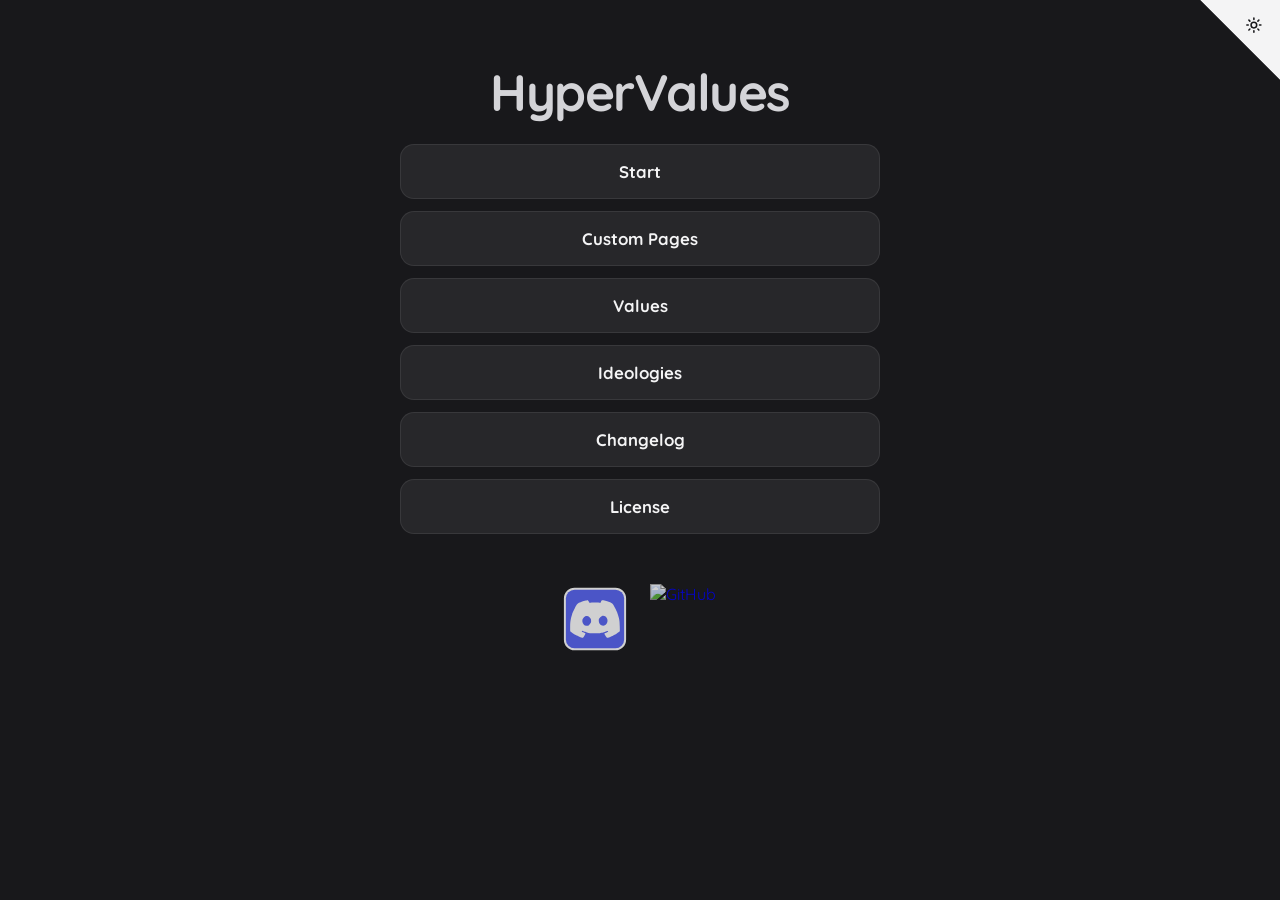
==== index.html @ 56430516 "Add files via upload" ====
<!DOCTYPE html>
<html lang="en">
<head>
    <meta charset="UTF-8">
    <meta name="viewport" content="width=device-width, initial-scale=1.0">
    <title>HyperValues</title>
    <link rel="stylesheet" href="style.css">
    <link rel="icon" type="image/svg+xml" href="icon.svg">
    <script src="theme.js"></script>
    <script src="pack.js"></script>
</head>
<body>
    <button class="theme-toggle-corner" onclick="toggleTheme()" aria-label="Toggle light/dark mode">
        <svg width="80" height="80" viewBox="0 0 250 250" aria-hidden="true">
            <path d="M0,0 L250,250 L250,0 Z"></path>
            <g class="icon-sun" transform="translate(142, 52) scale(2.2)">
                <circle cx="12" cy="12" r="4"></circle>
                <path d="M12 2v2M12 20v2M4.93 4.93l1.41 1.41M17.66 17.66l1.41 1.41M2 12h2M20 12h2M6.34 17.66l-1.41 1.41M19.07 4.93l-1.41 1.41"></path>
            </g>
            <g class="icon-moon" transform="translate(142, 52) scale(2.2)">
                <path d="M12 3a6 6 0 0 0 9 9 9 9 0 1 1-9-9Z"></path>
            </g>
        </svg>
    </button>

    <div class="main-container">
        <h1>HyperValues</h1>
        <div id="buttons">
            <button onclick="location.href='Instruction.html'">Start</button>
            <button onclick="HVPack.setCustom(true); location.href='results.html'">Custom Pages</button>
            <button onclick="location.href='values.html'">Values</button>
            <button onclick="location.href='ideologies.html'">Ideologies</button>
            <button onclick="location.href='changelog.html'">Changelog</button>
            <button onclick="location.href='licpage.html'">License</button>
        </div>

        <div class="footer-icons">
            <a href="https://discord.gg/Ba9Av3WSeG" target="_blank" rel="noopener noreferrer" title="Discord" class="footer-icon-link">
                <img src="discord.svg" alt="Discord" class="footer-icon">
            </a>
            <a href="https://github.com/hyperzen2773/hypervalues" target="_blank" rel="noopener noreferrer" title="GitHub" class="footer-icon-link">
                <img src="github.svg" alt="GitHub" class="footer-icon">
            </a>
        </div>
    </div>
</body>
</html>
---- style.css ----
@import url('https://fonts.googleapis.com/css2?family=Quicksand:wght@300;500;700&display=swap');

:root {
    --bg-color: #18181b;
    --card-bg: #27272a;
    --text-primary: #f4f4f5;
    --text-dim: #a1a1aa;
    --accent-primary: #d4d4d8;
    --accent-soft: #71717a;
    --border-color: rgba(255, 255, 255, 0.08);
    --card-border: rgba(255, 255, 255, 0.05);
    --radius-lg: 28px;
    --radius-sm: 14px;
    --soft-shadow: 0 10px 40px rgba(0, 0, 0, 0.4);
    --hover-shadow: rgba(255, 255, 255, 0.1);
    --corner-fill: #f4f4f5;
    --corner-color: #18181b;
    --smooth-transition: all 0.35s cubic-bezier(0.23, 1, 0.32, 1);
}

[data-theme="light"] {
    --bg-color: #f4f4f6;
    --card-bg: #ffffff;
    --text-primary: #18181b;
    --text-dim: #71717a;
    --accent-primary: #27272a;
    --accent-soft: #e4e4e7;
    --border-color: rgba(0, 0, 0, 0.09);
    --card-border: rgba(0, 0, 0, 0.06);
    --soft-shadow: 0 10px 30px rgba(0, 0, 0, 0.06);
    --hover-shadow: rgba(0, 0, 0, 0.12);
    --corner-fill: #18181b;
    --corner-color: #f4f4f6;
}

.theme-toggle-corner {
    position: fixed;
    top: 0;
    right: 0;
    width: 80px;
    height: 80px;
    border: 0;
    background: transparent;
    cursor: pointer;
    z-index: 9999;
    padding: 0;
    line-height: 0;
    clip-path: polygon(0 0, 100% 0, 100% 100%);
    outline: none;
    -webkit-tap-highlight-color: transparent;
    user-select: none;
}

.theme-toggle-corner:focus,
.theme-toggle-corner:focus-visible,
.theme-toggle-corner:active {
    outline: none;
    box-shadow: none;
}

.theme-toggle-corner svg {
    width: 100%;
    height: 100%;
    fill: var(--corner-fill);
    color: var(--corner-color);
    transition: var(--smooth-transition);
}

.theme-toggle-corner:hover svg {
    transform: scale(1.06);
}

.theme-toggle-corner .icon-sun,
.theme-toggle-corner .icon-moon {
    fill: none;
    stroke: currentColor;
    stroke-width: 2.2;
    stroke-linecap: round;
    stroke-linejoin: round;
}

.theme-toggle-corner .icon-sun {
    display: block;
}
.theme-toggle-corner .icon-moon {
    display: none;
}

[data-theme="light"] .theme-toggle-corner .icon-sun {
    display: none;
}
[data-theme="light"] .theme-toggle-corner .icon-moon {
    display: block;
}

body {
    margin: 0;
    padding: 0;
    min-height: 100vh;
    font-family: 'Quicksand', sans-serif;
    background-color: var(--bg-color);
    color: var(--text-primary);
    display: flex;
    flex-direction: column;
    align-items: center;
}

.main-container {
    width: 100%;
    max-width: 1200px;
    min-height: 100vh;
    padding: 60px 24px;
    box-sizing: border-box;
    display: flex;
    flex-direction: column;
    align-items: center;
}

.title-container {
    display: flex;
    align-items: center;
    gap: 10px;
    margin-bottom: 15px;
}

h1 {
    font-weight: 700;
    font-size: 3.2rem;
    margin: 0;
    color: var(--accent-primary);
    letter-spacing: -1.5px;
    text-align: center;
}

.version-icon {
    width: 30px;
    height: auto;
    opacity: 0.3;
    filter: grayscale(1);
}

.question-container {
    min-height: 140px;
    margin-bottom: 20px;
    display: flex;
    align-items: center;
    justify-content: center;
    width: 100%;
}

#question {
    background-color: var(--card-bg);
    padding: 35px 50px;
    border-radius: var(--radius-lg);
    font-size: 1.4rem;
    font-weight: 500;
    line-height: 1.5;
    box-shadow: var(--soft-shadow);
    max-width: 800px;
    border: 1px solid var(--card-border);
    text-align: center;
}

button {
    padding: 16px 24px;
    background-color: var(--card-bg);
    border: 1px solid var(--border-color);
    border-radius: var(--radius-sm);
    color: var(--text-primary);
    font-family: inherit;
    font-size: 1.05rem;
    font-weight: 700;
    cursor: pointer;
    transition: var(--smooth-transition);
}

button:hover {
    background-color: var(--text-primary);
    color: var(--bg-color);
    transform: translateY(-2px);
    box-shadow: 0 5px 15px var(--hover-shadow);
}

.description-box {
    background-color: var(--card-bg);
    padding: 14px 24px;
    border-radius: var(--radius-lg);
    text-align: left;
    line-height: 1.7;
    border: 1px solid var(--card-border);
    width: 100%;
    max-width: 800px;
    box-sizing: border-box;
    align-self: center;
    margin-top: 10px;
}

.license-bubble {
    background-color: var(--card-bg);
    color: var(--text-primary);
    width: 90%;
    max-width: 800px;
    height: auto;
    max-height: 60vh;
    padding: 30px;
    border-radius: var(--radius-lg);
    overflow-y: auto;
    border: 1px solid var(--card-border);
    margin-top: 20px;
    margin-bottom: 20px;
}

#buttons {
    display: flex;
    flex-direction: column;
    gap: 12px;
    width: 100%;
    max-width: 480px;
    margin-top: 20px;
    margin-bottom: 50px;
}

.button-container {
    display: flex;
    flex-direction: column;
    align-items: center;
    gap: 15px;
    margin-top: 20px;
    margin-bottom: 40px;
    width: 100%;
}

.button-container button {
    width: auto;
    min-width: 220px;
    max-width: 400px;
    text-align: center;
}

#buttons.multi-column {
    display: flex;
    flex-direction: column;
    max-width: 480px;
    gap: 12px;
}

.values-flex-container {
    display: flex;
    justify-content: flex-start;
    flex-wrap: wrap;
    gap: 28px 20px;
    margin-top: 20px;
    width: 100%;
    box-sizing: border-box;
}

#ideologies-container .values-flex-container {
    display: flex;
    flex-wrap: wrap;
    justify-content: flex-start;
    gap: 12px;
    margin-top: 15px;
}

.result-item {
    display: flex;
    flex-direction: column;
    align-items: center;
    justify-content: flex-start;
    width: 140px;
    min-width: 0;
    box-sizing: border-box;
    transition: var(--smooth-transition);
}

.result-icon {
    width: 90px;
    height: 90px;
    margin-bottom: 10px;
    flex-shrink: 0;
    filter: drop-shadow(0 5px 15px rgba(0, 0, 0, 0.3));
    transition: var(--smooth-transition);
}

.result-item:hover .result-icon {
    transform: scale(1.08);
}

.result-text {
    font-size: 0.82rem;
    font-weight: 700;
    line-height: 1.25;
    color: var(--text-dim);
    text-transform: uppercase;
    text-align: center;
    width: 100%;
    margin: 0;
    padding: 0 4px;
    box-sizing: border-box;
    overflow-wrap: anywhere;
    word-break: normal;
    hyphens: auto;
}

.label-bubble {
    display: inline-block;
    padding: 14px 40px;
    border-radius: 50px;
    font-weight: 700;
    font-size: 1.8rem;
    color: #ffffff;
    margin: 15px 0;
    box-shadow: 0 4px 20px rgba(0, 0, 0, 0.3);
    transition: var(--smooth-transition);
    box-sizing: border-box;
}

#secondary-label {
    background-color: transparent !important;
    font-size: 1.1rem;
    margin-top: 10px;
    border: 2px solid;
    box-shadow: none;
}

.category-section {
    width: 100%;
    margin-bottom: 45px;
}

.category-title {
    font-size: 1.5rem;
    color: var(--accent-primary);
    margin-bottom: 20px;
    border-bottom: 1px solid var(--accent-soft);
    padding-bottom: 8px;
    text-align: left;
}

.desc-icon {
    width: 110px;
    height: 110px;
    margin-bottom: 15px;
    filter: drop-shadow(0 8px 16px rgba(0, 0, 0, 0.4));
    transition: var(--smooth-transition);
}

.desc-icon:hover {
    transform: scale(1.05);
}

.original-work-sign {
    display: none;
    text-align: center;
    margin: 0 auto;
    color: var(--text-primary);
    text-decoration: none;
    transition: var(--smooth-transition);
}

a:hover {
    color: var(--accent-primary);
    text-decoration: underline;
}

.version-text {
    font-size: 0.85rem;
    color: var(--text-dim);
    font-weight: 500;
    opacity: 0.6;
    margin-top: -5px;
}

.footer-icons {
    display: flex;
    justify-content: center;
    align-items: center;
    gap: 20px;
    margin-top: 0px;
}

.footer-icon-link {
    display: inline-flex;
    align-items: center;
    justify-content: center;
    text-decoration: none;
    transition: transform 0.2s ease, opacity 0.2s ease;
}

.footer-icon {
    width: 70px;
    height: 70px;
    opacity: 0.8;
    transition: opacity 0.2s ease, transform 0.2s ease;
}

.footer-icon-link:hover .footer-icon {
    opacity: 1;
    transform: scale(1.12);
}

/* Mobile */
@media (max-width: 800px) {
    #values-container .category-section .values-flex-container {
        display: grid;
        grid-template-columns: repeat(3, minmax(0, 1fr));
        gap: 24px 10px;
        width: 100%;
        max-width: 100%;
        margin: 15px 0 0;
        justify-items: center;
        box-sizing: border-box;
    }
    .result-item {
        width: 100% !important;
        max-width: 105px;
        min-width: 0;
        display: flex;
        flex-direction: column;
        align-items: center;
        justify-content: flex-start;
        box-sizing: border-box;
    }
    .result-icon {
        width: 70px;
        height: 70px;
        margin-bottom: 6px;
        flex-shrink: 0;
    }
    .result-text {
        font-size: 0.68rem;
        line-height: 1.2;
        margin: 0;
        padding: 0 2px;
        width: 100%;
        box-sizing: border-box;
        overflow-wrap: anywhere;
        word-break: normal;
        hyphens: auto;
    }
    #ideologies-container .values-flex-container {
        display: flex !important;
        flex-direction: row !important;
        flex-wrap: wrap !important;
        justify-content: flex-start !important;
        align-items: center !important;
        gap: 8px !important;
        width: 100% !important;
        max-width: 100% !important;
        margin: 15px 0 0 !important;
        box-sizing: border-box !important;
    }
    #ideologies-container .label-bubble {
        font-size: 0.88rem !important;
        padding: 8px 18px !important;
        margin: 3px !important;
        width: auto !important;
        max-width: 100% !important;
        display: inline-flex !important;
        align-items: center !important;
        justify-content: center !important;
        text-align: center !important;
        line-height: 1.3 !important;
        border-radius: 50px !important;
        box-sizing: border-box !important;
        overflow-wrap: break-word !important;
        word-break: normal !important;
        hyphens: auto !important;
    }
    .label-bubble {
        font-size: 0.85rem;
        padding: 8px 16px;
        margin: 4px;
        width: auto;
        max-width: 90%;
        box-sizing: border-box;
        text-align: center;
    }
    #label {
        font-size: 1.4rem !important;
        padding: 12px 28px !important;
        margin: 15px 0 8px 0 !important;
        display: inline-block;
    }
    #secondary-label {
        font-size: 0.95rem !important;
        padding: 8px 18px !important;
        margin-top: 8px !important;
        display: inline-block;
    }
    .button-container {
        align-items: center;
    }
    #ideology-title {
        font-size: 1.8rem;
        margin-bottom: 15px;
        padding: 0 10px;
    }
    .license-bubble {
        width: 100% !important;
        max-width: 100vw;
        box-sizing: border-box;
        padding: 20px !important;
        margin: 20px 0 !important;
        border-radius: var(--radius-sm);
        height: auto;
        max-height: 65vh;
    }
    #license-text {
        white-space: pre-wrap !important;
        word-wrap: break-word;
        font-size: 0.85rem;
    }
    .category-title {
        font-size: 1.2rem;
        text-align: left;
        width: 100%;
    }
}

/* ---------- Closest matches (results page) ---------- */
#closest-section {
    display: flex;
    flex-direction: column;
    align-items: center;
    width: 100%;
    margin-top: 4px;
}

.closest-heading {
    margin: 6px 0 4px;
    font-size: 0.8rem;
    font-weight: 700;
    letter-spacing: 0.06em;
    text-transform: uppercase;
    color: var(--text-dim);
}

#closest-list {
    display: flex;
    flex-direction: column;
    align-items: center;
    width: 100%;
}

/* Same look as the original "Next closest match": an outlined bubble in the ideology's color */
.closest-pill {
    display: inline-block;
    max-width: 100%;
    margin: 6px 0;
    padding: 14px 40px;
    border: 2px solid var(--pill-color, #7a7a7a);
    border-radius: 50px;
    background-color: transparent;
    color: var(--pill-color, #7a7a7a);
    font-size: 1.1rem;
    font-weight: 700;
    text-align: center;
    text-decoration: none;
    box-sizing: border-box;
    overflow-wrap: break-word;
    word-break: normal;
    hyphens: auto;
    transition: var(--smooth-transition);
}

.label-score,
.cp-score {
    white-space: nowrap;
}

.closest-pill:hover {
    color: var(--pill-color, #7a7a7a);
    text-decoration: none;
    filter: brightness(1.2);
}

@media (max-width: 800px) {
    .closest-pill {
        max-width: 90%;
        padding: 8px 18px;
        font-size: 0.95rem;
    }
}

/* ---------- Lists of values by category (results page and ideology page) ---------- */
.category-list {
    width: 100%;
}

#values-container .category-section {
    margin-bottom: 32px;
    scroll-margin-top: 12px;
}

.result-agree {
    margin: 2px 0 0;
    font-size: 0.8rem;
    font-weight: 700;
    line-height: 1.2;
    text-align: center;
    color: var(--text-dim);
}

.result-none {
    box-sizing: border-box;
    border: 2px dashed rgba(127, 127, 127, 0.55);
    border-radius: 50%;
    filter: none;
}

.result-none.add-icon {
    display: flex;
    align-items: center;
    justify-content: center;
}

.result-none.add-icon::before {
    content: "+";
    font-size: 2rem;
    line-height: 1;
    color: var(--text-dim);
}

/* ---------- Results page: your closest ideologies, below the list ---------- */
.results-panel {
    display: flex;
    flex-direction: column;
    align-items: center;
    width: 100%;
    margin: 4px 0 8px;
}

/* ---------- Ideology page: value sets, browsed with the arrows ---------- */
.iv-viewer {
    display: flex;
    flex-direction: column;
    align-items: center;
    width: 100%;
    margin: 14px 0 8px;
}

.iv-nav {
    display: flex;
    align-items: center;
    justify-content: center;
    gap: 14px;
}

.iv-arrow {
    flex: 0 0 auto;
    display: flex;
    align-items: center;
    justify-content: center;
    width: 44px;
    height: 44px;
    min-width: 0;
    padding: 0;
    border-radius: 50%;
    box-shadow: none;
    line-height: 1;
}

.iv-arrow::before {
    content: "";
    width: 10px;
    height: 10px;
    margin-left: 5px;
    border-left: 2px solid currentColor;
    border-bottom: 2px solid currentColor;
    transform: rotate(45deg);
}

.iv-arrow-next::before {
    margin-left: 0;
    margin-right: 5px;
    transform: rotate(225deg);
}

.iv-dots {
    display: flex;
    flex-wrap: wrap;
    justify-content: center;
    gap: 8px;
    max-width: 280px;
}

.iv-dot {
    width: 9px;
    height: 9px;
    min-width: 0;
    padding: 0;
    border: 0;
    border-radius: 50%;
    background-color: var(--text-dim);
    box-shadow: none;
    opacity: 0.4;
}

.iv-dot:hover {
    background-color: var(--text-dim);
    opacity: 0.8;
}

.iv-dot.active {
    background-color: var(--text-primary);
    opacity: 1;
}

.iv-caption {
    margin: 6px 0 22px;
    min-height: 1.2em;
    font-size: 0.78rem;
    color: var(--text-dim);
}

/* ---------- Value page: slider from -1 to +1 ---------- */
.value-edit {
    width: 100%;
    justify-content: center;
}

.slider-block {
    --thumb: 26px;
    --track: 44px;
    width: 100%;
    max-width: 520px;
    margin: 4px 0 10px;
}

.slider-readout {
    text-align: center;
    margin-bottom: 4px;
}

.slider-number {
    font-size: 1.8rem;
    font-weight: 700;
    line-height: 1.2;
}

.slider-word {
    min-height: 1.4em;
    font-size: 0.95rem;
    color: var(--text-dim);
}

.slider {
    position: relative;
    height: var(--track);
    width: 100%;
}

.slider-bar {
    position: absolute;
    left: calc(var(--thumb) / 2);
    right: calc(var(--thumb) / 2);
    top: 50%;
    height: 8px;
    transform: translateY(-50%);
    background-color: #ffffff;
    border: 1px solid rgba(127, 127, 127, 0.6);
    border-radius: 5px;
    box-sizing: border-box;
}

.slider input[type="range"] {
    position: absolute;
    inset: 0;
    width: 100%;
    height: 100%;
    margin: 0;
    padding: 0;
    background: transparent;
    -webkit-appearance: none;
    appearance: none;
    cursor: pointer;
    touch-action: pan-y;
}

.slider input[type="range"]::-webkit-slider-runnable-track {
    height: var(--track);
    background: transparent;
}

.slider input[type="range"]::-moz-range-track {
    height: var(--track);
    background: transparent;
}

.slider input[type="range"]::-webkit-slider-thumb {
    -webkit-appearance: none;
    width: var(--thumb);
    height: var(--thumb);
    margin-top: calc((var(--track) - var(--thumb)) / 2);
    border-radius: 50%;
    background: #ffffff;
    border: 2px solid #18181b;
    box-shadow: 0 1px 5px rgba(0, 0, 0, 0.45);
}

.slider input[type="range"]::-moz-range-thumb {
    width: var(--thumb);
    height: var(--thumb);
    box-sizing: border-box;
    border-radius: 50%;
    background: #ffffff;
    border: 2px solid #18181b;
    box-shadow: 0 1px 5px rgba(0, 0, 0, 0.45);
}

.slider input[type="range"]:focus-visible {
    outline: none;
}

.slider input[type="range"]:focus-visible::-webkit-slider-thumb {
    box-shadow: 0 0 0 3px var(--text-dim);
}

.slider input[type="range"]:focus-visible::-moz-range-thumb {
    box-shadow: 0 0 0 3px var(--text-dim);
}

.slider-labels {
    display: grid;
    grid-template-columns: repeat(3, 1fr);
    margin: 0 calc(var(--thumb) / 2);
    font-size: 0.85rem;
    line-height: 1.25;
    color: var(--text-dim);
}

.slider-labels span:nth-child(1) {
    text-align: left;
}

.slider-labels span:nth-child(2) {
    text-align: center;
}

.slider-labels span:nth-child(3) {
    text-align: right;
}

/* ---------- Wide screens: the lists use two columns, with room between them ---------- */
@media (min-width: 980px) {
    .category-list {
        display: grid;
        grid-template-columns: repeat(2, minmax(0, 1fr));
        column-gap: 64px;
        align-items: start;
    }
}

/* ---------- Phones and tablets ---------- */
@media (max-width: 800px) {
    .main-container {
        padding: 28px 16px;
    }

    .question-container {
        min-height: 0;
        margin-bottom: 14px;
    }

    #question {
        padding: 22px 20px;
        font-size: 1.15rem;
    }

    button {
        padding: 14px 18px;
        font-size: 1rem;
        line-height: 1.35;
    }

    #buttons {
        margin-top: 10px;
        margin-bottom: 30px;
    }

    .button-container button {
        min-width: min(220px, 100%);
    }
}

/* Touch screens: bigger slider, and no hover look left behind after a tap */
@media (pointer: coarse) {
    .slider-block {
        --thumb: 34px;
        --track: 56px;
    }
}

@media (hover: none) {
    button:hover {
        background-color: var(--card-bg);
        color: var(--text-primary);
        transform: none;
        box-shadow: none;
    }

    .result-item:hover .result-icon {
        transform: none;
    }
}

/* Download image: the button with the size menu next to it */
.download-row {
    display: flex;
    justify-content: center;
    align-items: stretch;
    gap: 10px;
    width: 100%;
}

.download-row select {
    padding: 0 12px;
    background-color: var(--card-bg);
    border: 1px solid var(--border-color);
    border-radius: var(--radius-sm);
    color: var(--text-primary);
    font-family: inherit;
    font-size: 1.05rem;
    font-weight: 700;
    cursor: pointer;
}

.download-note {
    margin: -5px 0 0;
    font-size: 0.8rem;
    color: var(--text-dim);
    text-align: center;
}

/* Custom mode: the bar on the results page and the list for picking a value */
.custom-bar {
    display: flex;
    flex-direction: column;
    gap: 8px;
    margin: 0 0 18px;
    padding: 12px 16px;
    border: 1px solid var(--accent-soft);
    border-radius: 16px;
    color: var(--text-primary);
    text-align: center;
}
.custom-bar-status { color: var(--text-dim); font-size: 0.95rem; overflow-wrap: anywhere; }
.custom-bar-row { display: flex; flex-wrap: wrap; justify-content: center; gap: 8px; }
.custom-bar-button {
    padding: 6px 14px;
    border: 1px solid var(--accent-soft);
    border-radius: 999px;
    background: transparent;
    color: var(--text-primary);
    font: inherit;
    font-size: 0.9rem;
    cursor: pointer;
}
.custom-bar-button:hover { background: var(--accent-soft); }
.pick-hint { color: var(--text-dim); text-align: center; margin: 0 0 12px; }

/* The editor of Custom Pages */
.editor { max-width: 900px; }
.editor-tabs { display: flex; flex-wrap: wrap; justify-content: center; gap: 8px; margin: 0 0 12px; }
.editor-tab, .editor-button {
    padding: 8px 16px;
    border: 1px solid var(--accent-soft);
    border-radius: 999px;
    background: transparent;
    color: var(--text-primary);
    font: inherit;
    font-size: 0.95rem;
    cursor: pointer;
}
.editor-tab-on { background: var(--accent-soft); }
.editor-button:hover, .editor-tab:hover { background: var(--accent-soft); }
.editor-small { padding: 3px 10px; font-size: 0.8rem; }
.editor-status { min-height: 1.4em; margin: 0 0 8px; text-align: center; color: var(--text-dim); }
.editor-status-bad { color: #d6453d; }
.editor-row { display: flex; flex-wrap: wrap; align-items: center; justify-content: center; gap: 8px; margin: 10px 0; }
.editor-input {
    padding: 8px 12px;
    border: 1px solid var(--accent-soft);
    border-radius: 12px;
    background: transparent;
    color: var(--text-primary);
    font: inherit;
    min-width: 0;
    max-width: 100%;
}
.editor-textarea { width: 100%; box-sizing: border-box; resize: vertical; }
.editor-color { width: 56px; height: 36px; padding: 0; border: 1px solid var(--accent-soft); border-radius: 8px; background: transparent; }
.editor-form { display: flex; flex-direction: column; gap: 10px; margin: 12px 0; padding: 14px; border: 1px solid var(--accent-soft); border-radius: 16px; text-align: left; }
.editor-field { display: flex; flex-direction: column; gap: 4px; }
.editor-field-label { color: var(--text-dim); font-size: 0.85rem; }
.editor-item { display: flex; flex-wrap: wrap; align-items: center; gap: 8px; padding: 8px 4px; border-bottom: 1px solid var(--border-color); text-align: left; }
.editor-item-name { flex: 1 1 200px; overflow-wrap: anywhere; }
.editor-actions { display: flex; gap: 6px; }
.editor-removed { opacity: 0.45; text-decoration: line-through; }
.editor-badge { padding: 1px 8px; border: 1px solid var(--accent-soft); border-radius: 999px; color: var(--text-dim); font-size: 0.75rem; }
.editor-note { color: var(--text-dim); font-size: 0.9rem; text-align: left; }
.editor-cat { margin: 18px 0 6px; text-align: left; }
.editor-title { margin: 14px 0 8px; padding-left: 12px; text-align: left; }
.editor-bubbles { display: flex; flex-wrap: wrap; gap: 8px; }
.editor-bubble { padding: 6px 14px; border: 0; border-radius: 999px; color: #fff; font: inherit; font-size: 0.9rem; cursor: pointer; text-shadow: 0 1px 2px rgba(0, 0, 0, 0.45); }
.editor-stance { display: grid; grid-template-columns: minmax(120px, 1fr) minmax(120px, 2fr) 54px auto; align-items: center; gap: 10px; padding: 4px 2px; opacity: 0.7; text-align: left; }
.editor-has-stance { opacity: 1; }
.editor-stance-name { overflow-wrap: anywhere; font-size: 0.92rem; }
.editor-range { width: 100%; }
.editor-readout { text-align: right; font-variant-numeric: tabular-nums; }
@media (max-width: 560px) {
    .editor-stance { grid-template-columns: 1fr 54px auto; }
    .editor-stance-name { grid-column: 1 / -1; }
}
.editor-icon { width: 30px; height: 30px; border-radius: 50%; object-fit: cover; flex: 0 0 auto; }
.editor-letter { display: inline-flex; align-items: center; justify-content: center; background: #8b949e; color: #fff; font-weight: 700; font-size: 0.85rem; }
.editor-icon-preview { width: 56px; height: 56px; border-radius: 50%; object-fit: cover; }
.editor-file { max-width: 100%; font: inherit; font-size: 0.85rem; color: var(--text-primary); }
.editor-question { margin: 12px 0; padding: 12px; border: 1px solid var(--accent-soft); border-radius: 16px; text-align: left; }
.editor-question-head { justify-content: flex-start; margin: 0 0 8px; }
.editor-question-head .editor-actions { margin-left: auto; }
.editor-option { display: grid; grid-template-columns: minmax(120px, 2fr) auto minmax(120px, 2fr) auto; align-items: center; gap: 8px; margin: 6px 0; }
.editor-arrow { color: var(--text-dim); }
.editor-target { width: 100%; }
@media (max-width: 560px) {
    .editor-option { grid-template-columns: 1fr auto; }
    .editor-option .editor-arrow { display: none; }
    .editor-option .editor-target { grid-column: 1 / -1; }
}
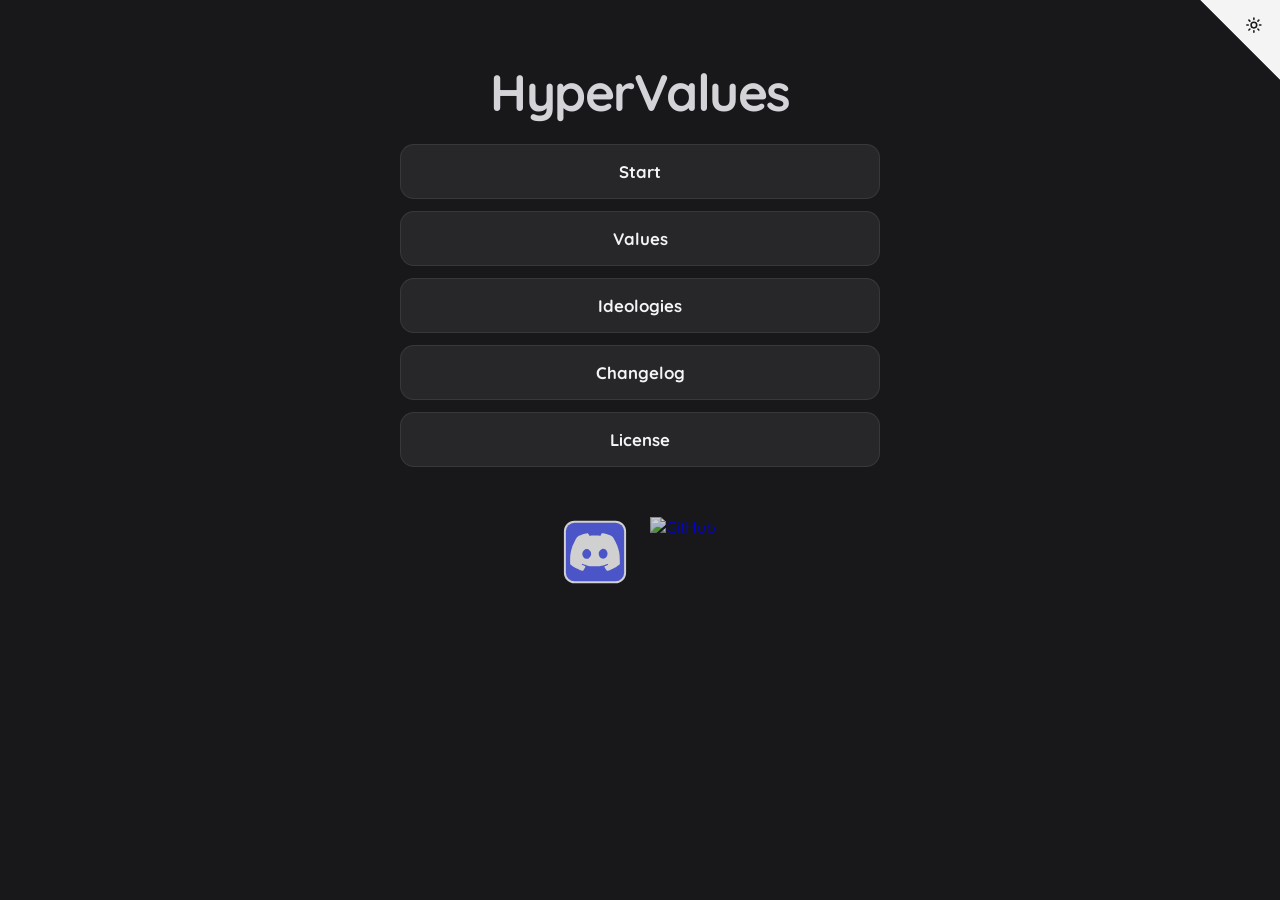
==== commit a6459379: "Update questions, containment icon and diagnostics" ====
--- a/index.html
+++ b/index.html
@@ -3,11 +3,10 @@
 <head>
     <meta charset="UTF-8">
     <meta name="viewport" content="width=device-width, initial-scale=1.0">
-    <title>HyperValues</title>
+    <title>HyperValuesReWorked</title>
     <link rel="stylesheet" href="style.css">
     <link rel="icon" type="image/svg+xml" href="icon.svg">
     <script src="theme.js"></script>
-    <script src="pack.js"></script>
 </head>
 <body>
     <button class="theme-toggle-corner" onclick="toggleTheme()" aria-label="Toggle light/dark mode">
@@ -27,7 +26,6 @@
         <h1>HyperValues</h1>
         <div id="buttons">
             <button onclick="location.href='Instruction.html'">Start</button>
-            <button onclick="HVPack.setCustom(true); location.href='results.html'">Custom Pages</button>
             <button onclick="location.href='values.html'">Values</button>
             <button onclick="location.href='ideologies.html'">Ideologies</button>
             <button onclick="location.href='changelog.html'">Changelog</button>
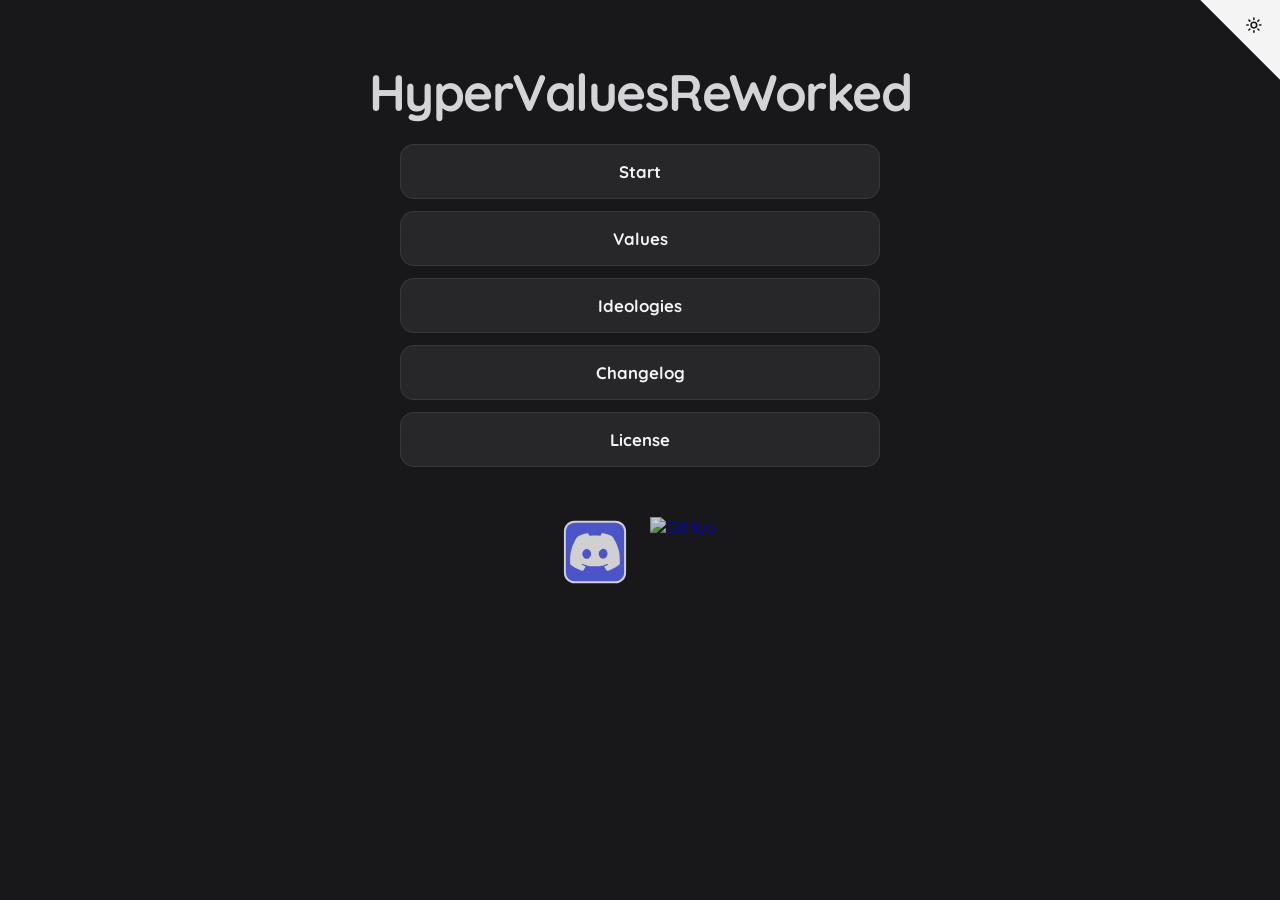
==== commit 959598e3: "Update index page" ====
--- a/index.html
+++ b/index.html
@@ -23,7 +23,7 @@
     </button>
 
     <div class="main-container">
-        <h1>HyperValues</h1>
+        <h1>HyperValuesReWorked</h1>
         <div id="buttons">
             <button onclick="location.href='Instruction.html'">Start</button>
             <button onclick="location.href='values.html'">Values</button>
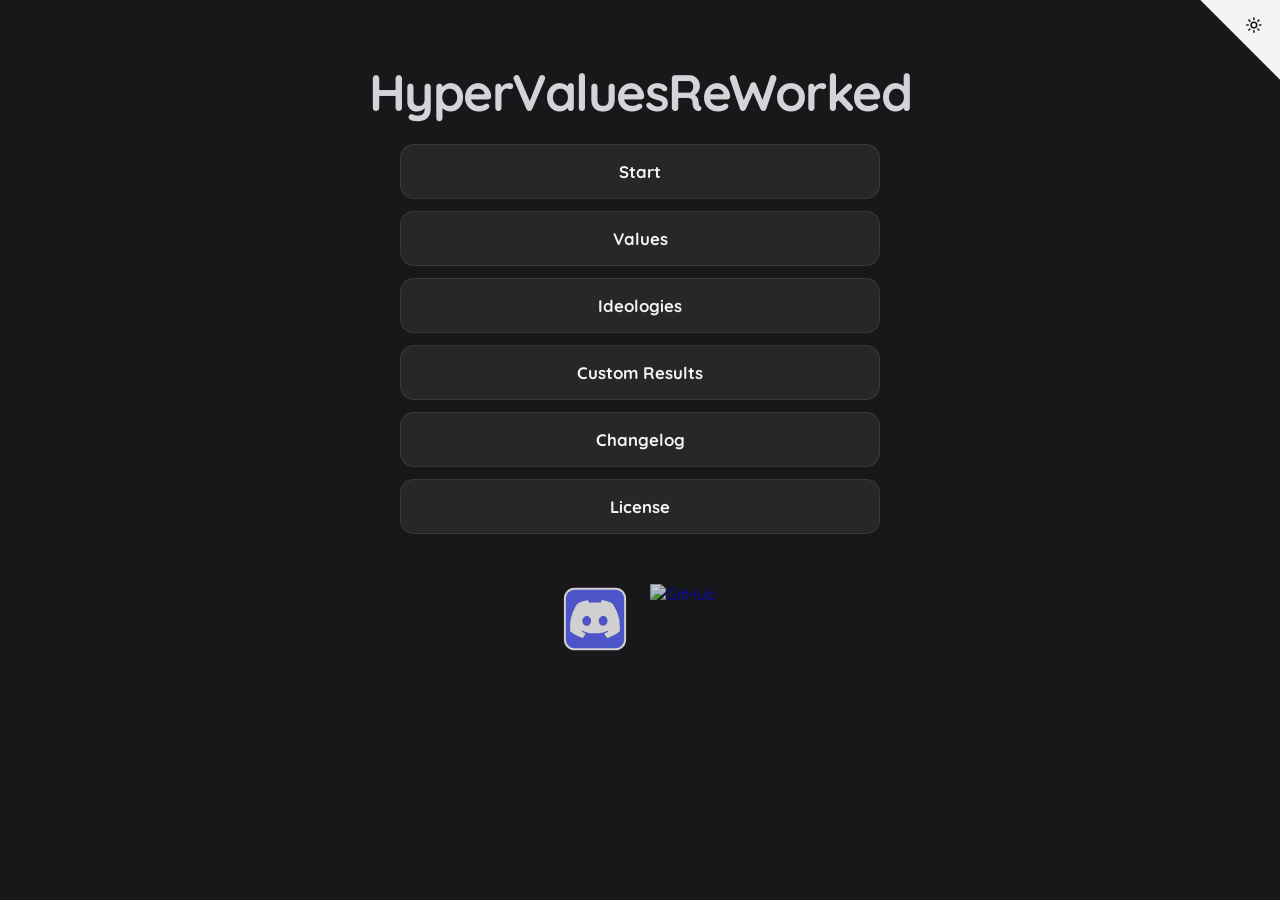
==== commit 9679958d: "Add Custom Results to main menu" ====
--- a/index.html
+++ b/index.html
@@ -25,9 +25,10 @@
     <div class="main-container">
         <h1>HyperValuesReWorked</h1>
         <div id="buttons">
-            <button onclick="location.href='Instruction.html'">Start</button>
+            <button onclick="location.href='Instruction.html'; localStorage.removeItem('hvResultMode')">Start</button>
             <button onclick="location.href='values.html'">Values</button>
             <button onclick="location.href='ideologies.html'">Ideologies</button>
+            <button onclick="location.href='custom.html'">Custom Results</button>
             <button onclick="location.href='changelog.html'">Changelog</button>
             <button onclick="location.href='licpage.html'">License</button>
         </div>
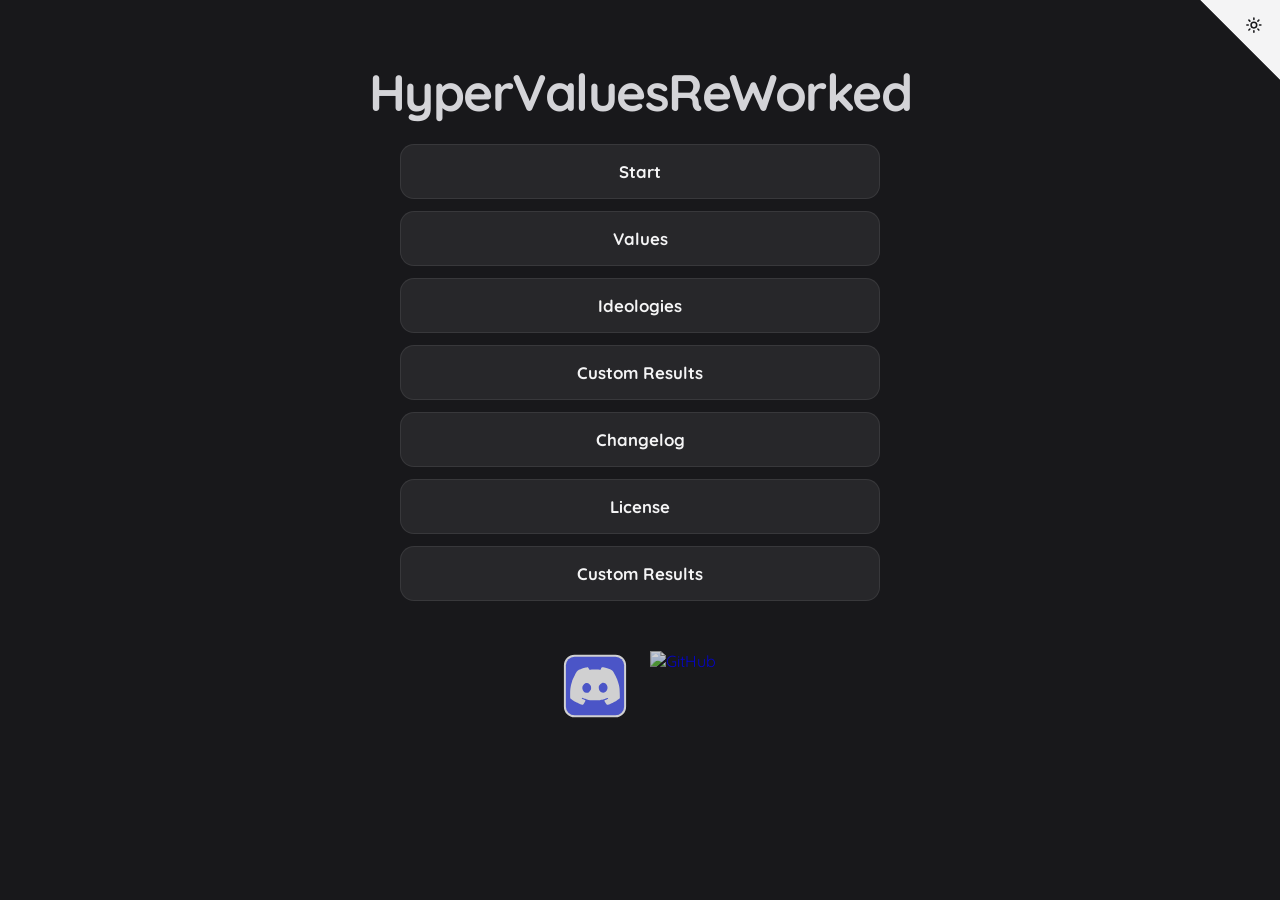
==== commit f5f69129: "Update custom results interface" ====
--- a/index.html
+++ b/index.html
@@ -31,6 +31,7 @@
             <button onclick="location.href='custom.html'">Custom Results</button>
             <button onclick="location.href='changelog.html'">Changelog</button>
             <button onclick="location.href='licpage.html'">License</button>
+            <button onclick="location.href='Instruction.html?mode=custom'">Custom Results</button>
         </div>
 
         <div class="footer-icons">
--- a/style.css
+++ b/style.css
@@ -933,98 +933,14 @@
     text-align: center;
 }
 
-/* Custom mode: the bar on the results page and the list for picking a value */
-.custom-bar {
-    display: flex;
-    flex-direction: column;
-    gap: 8px;
-    margin: 0 0 18px;
-    padding: 12px 16px;
-    border: 1px solid var(--accent-soft);
-    border-radius: 16px;
-    color: var(--text-primary);
-    text-align: center;
-}
-.custom-bar-status { color: var(--text-dim); font-size: 0.95rem; overflow-wrap: anywhere; }
-.custom-bar-row { display: flex; flex-wrap: wrap; justify-content: center; gap: 8px; }
-.custom-bar-button {
-    padding: 6px 14px;
-    border: 1px solid var(--accent-soft);
-    border-radius: 999px;
-    background: transparent;
-    color: var(--text-primary);
-    font: inherit;
-    font-size: 0.9rem;
-    cursor: pointer;
-}
-.custom-bar-button:hover { background: var(--accent-soft); }
-.pick-hint { color: var(--text-dim); text-align: center; margin: 0 0 12px; }
-
-/* The editor of Custom Pages */
-.editor { max-width: 900px; }
-.editor-tabs { display: flex; flex-wrap: wrap; justify-content: center; gap: 8px; margin: 0 0 12px; }
-.editor-tab, .editor-button {
-    padding: 8px 16px;
-    border: 1px solid var(--accent-soft);
-    border-radius: 999px;
-    background: transparent;
-    color: var(--text-primary);
-    font: inherit;
-    font-size: 0.95rem;
-    cursor: pointer;
-}
-.editor-tab-on { background: var(--accent-soft); }
-.editor-button:hover, .editor-tab:hover { background: var(--accent-soft); }
-.editor-small { padding: 3px 10px; font-size: 0.8rem; }
-.editor-status { min-height: 1.4em; margin: 0 0 8px; text-align: center; color: var(--text-dim); }
-.editor-status-bad { color: #d6453d; }
-.editor-row { display: flex; flex-wrap: wrap; align-items: center; justify-content: center; gap: 8px; margin: 10px 0; }
-.editor-input {
-    padding: 8px 12px;
-    border: 1px solid var(--accent-soft);
-    border-radius: 12px;
-    background: transparent;
-    color: var(--text-primary);
-    font: inherit;
-    min-width: 0;
-    max-width: 100%;
-}
-.editor-textarea { width: 100%; box-sizing: border-box; resize: vertical; }
-.editor-color { width: 56px; height: 36px; padding: 0; border: 1px solid var(--accent-soft); border-radius: 8px; background: transparent; }
-.editor-form { display: flex; flex-direction: column; gap: 10px; margin: 12px 0; padding: 14px; border: 1px solid var(--accent-soft); border-radius: 16px; text-align: left; }
-.editor-field { display: flex; flex-direction: column; gap: 4px; }
-.editor-field-label { color: var(--text-dim); font-size: 0.85rem; }
-.editor-item { display: flex; flex-wrap: wrap; align-items: center; gap: 8px; padding: 8px 4px; border-bottom: 1px solid var(--border-color); text-align: left; }
-.editor-item-name { flex: 1 1 200px; overflow-wrap: anywhere; }
-.editor-actions { display: flex; gap: 6px; }
-.editor-removed { opacity: 0.45; text-decoration: line-through; }
-.editor-badge { padding: 1px 8px; border: 1px solid var(--accent-soft); border-radius: 999px; color: var(--text-dim); font-size: 0.75rem; }
-.editor-note { color: var(--text-dim); font-size: 0.9rem; text-align: left; }
-.editor-cat { margin: 18px 0 6px; text-align: left; }
-.editor-title { margin: 14px 0 8px; padding-left: 12px; text-align: left; }
-.editor-bubbles { display: flex; flex-wrap: wrap; gap: 8px; }
-.editor-bubble { padding: 6px 14px; border: 0; border-radius: 999px; color: #fff; font: inherit; font-size: 0.9rem; cursor: pointer; text-shadow: 0 1px 2px rgba(0, 0, 0, 0.45); }
-.editor-stance { display: grid; grid-template-columns: minmax(120px, 1fr) minmax(120px, 2fr) 54px auto; align-items: center; gap: 10px; padding: 4px 2px; opacity: 0.7; text-align: left; }
-.editor-has-stance { opacity: 1; }
-.editor-stance-name { overflow-wrap: anywhere; font-size: 0.92rem; }
-.editor-range { width: 100%; }
-.editor-readout { text-align: right; font-variant-numeric: tabular-nums; }
-@media (max-width: 560px) {
-    .editor-stance { grid-template-columns: 1fr 54px auto; }
-    .editor-stance-name { grid-column: 1 / -1; }
-}
-.editor-icon { width: 30px; height: 30px; border-radius: 50%; object-fit: cover; flex: 0 0 auto; }
-.editor-letter { display: inline-flex; align-items: center; justify-content: center; background: #8b949e; color: #fff; font-weight: 700; font-size: 0.85rem; }
-.editor-icon-preview { width: 56px; height: 56px; border-radius: 50%; object-fit: cover; }
-.editor-file { max-width: 100%; font: inherit; font-size: 0.85rem; color: var(--text-primary); }
-.editor-question { margin: 12px 0; padding: 12px; border: 1px solid var(--accent-soft); border-radius: 16px; text-align: left; }
-.editor-question-head { justify-content: flex-start; margin: 0 0 8px; }
-.editor-question-head .editor-actions { margin-left: auto; }
-.editor-option { display: grid; grid-template-columns: minmax(120px, 2fr) auto minmax(120px, 2fr) auto; align-items: center; gap: 8px; margin: 6px 0; }
-.editor-arrow { color: var(--text-dim); }
-.editor-target { width: 100%; }
-@media (max-width: 560px) {
-    .editor-option { grid-template-columns: 1fr auto; }
-    .editor-option .editor-arrow { display: none; }
-    .editor-option .editor-target { grid-column: 1 / -1; }
-}
+#customBadge {
+    background-color: #8b5cf6;
+    color: white;
+    font-size: 12px;
+    font-weight: bold;
+    padding: 4px 9px;
+    border-radius: 5px;
+    margin-left: 8px;
+    vertical-align: middle;
+    letter-spacing: 1px;
+}
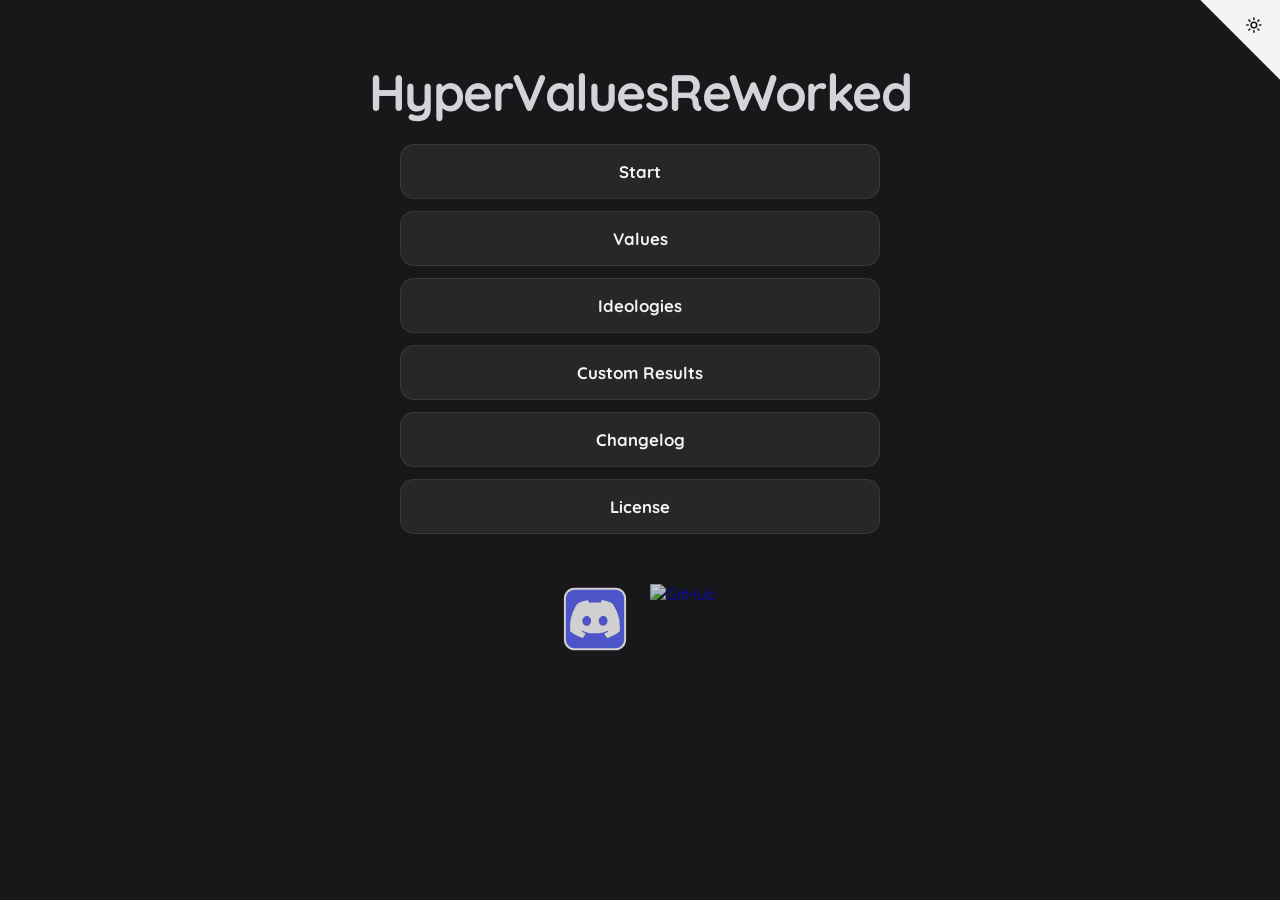
==== commit fc38a434: "Update ideology data and questions" ====
--- a/index.html
+++ b/index.html
@@ -28,10 +28,9 @@
             <button onclick="location.href='Instruction.html'; localStorage.removeItem('hvResultMode')">Start</button>
             <button onclick="location.href='values.html'">Values</button>
             <button onclick="location.href='ideologies.html'">Ideologies</button>
-            <button onclick="location.href='custom.html'">Custom Results</button>
+            <button onclick="location.href='Instruction.html?mode=custom'">Custom Results</button>
             <button onclick="location.href='changelog.html'">Changelog</button>
             <button onclick="location.href='licpage.html'">License</button>
-            <button onclick="location.href='Instruction.html?mode=custom'">Custom Results</button>
         </div>
 
         <div class="footer-icons">
--- a/style.css
+++ b/style.css
@@ -943,4 +943,4 @@
     margin-left: 8px;
     vertical-align: middle;
     letter-spacing: 1px;
-}+}
